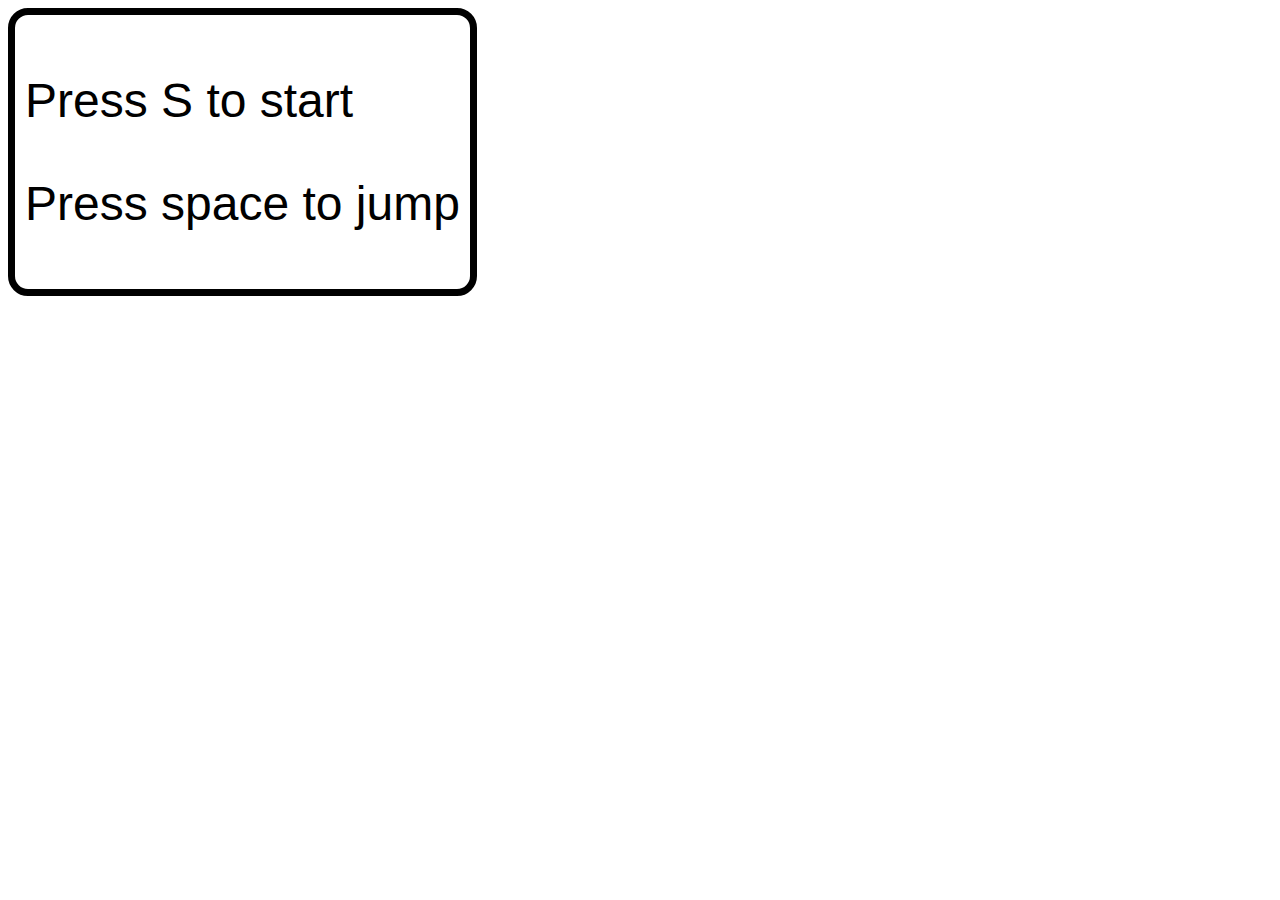
==== index.html @ 9801d385 "Initial commit" ====
<!DOCTYPE html>
<html lang="en">
<head>
    <meta charset="UTF-8">
    <meta http-equiv="X-UA-Compatible" content="IE=edge">
    <meta name="viewport" content="width=device-width, initial-scale=1.0">
    <title>Flappy Bird</title>
    <link rel="stylesheet" href="style.css">
    <script defer src="index.js"></script>
</head>
<body>
 <div id="atStart" class="billBoard">
       <p>Press S to start</p>
       <p>Press space to jump</p> 
    </div>
    <div id="atEnd" class="billBoard" style="visibility: hidden;">
        <p>Game over</p>
        p{Press R to start over}
    </div>
    <div id="flappy" ></div>
    
    <!-- level 1 -->
    <div class="pipe level-1" style="height: 50vh;  top:0vh;        left:40vw;"> </div>
    <div class="pipe level-1" style="height:20vh;   bottom: 0vh;    left: 40vw;"> </div>
    
    <div class="pipe level-1" style="height: 20vh;  top: 0vh;       left:70vw;"> </div>
    <div class="pipe level-1" style="height: 50vh;  bottom: 0vh;    left :70vw;"> </div>
    
    
    <div class="pipe level-1" style="height:30vh;   bottom: 0vh;    left: 100vw;"> </div>
    <div class="pipe level-1" style="height: 40vh;  top: 0vh;       left:100vw;"> </div>
    
    <div class="pipe level-1" style="height: 60vh;  top:0vh;        left:130vw;"> </div>
    <div class="pipe level-1" style="height:10vh;   bottom: 0vh;    left: 130vw;"> </div>
    
    <div class="pipe level-1" style="height: 30vh;  top: 0vh;       left:160vw;"> </div>
    <div class="pipe level-1" style="height: 30vh;  bottom: 0vh;    left :160vw;"> </div>
    
    
    <div class="pipe level-1" style="height:40vh;   bottom: 0vh;    left: 190vw;"> </div>
    <div class="pipe level-1" style="height: 30vh;  top: 0vh;       left:190vw;"> </div>
    
    <div class="pipe" style="height: 20vh;  top:0vh;        left:290vw;"> </div>
    <div class="pipe" style="height:50vh;   bottom: 0vh;    left: 290vw;"> </div>
    
    <div class="pipe" style="height: 10vh;  top: 0vh;       left:320vw;"> </div>
    <div class="pipe" style="height: 60vh;  bottom: 0vh;    left :320vw;"> </div>
    
    
    <div class="pipe" style="height:40vh;   bottom: 0vh;    left: 350vw;"> </div>
    <div class="pipe" style="height: 30vh;  top: 0vh;       left:350vw;"> </div>
    
    <div class="pipe" style="height: 50vh;  top:0vh;        left:380vw;"> </div>
    <div class="pipe" style="height:20vh;   bottom: 0vh;    left: 380vw;"> </div>
    
    <div class="pipe" style="height: 40vh;  top: 0vh;       left:410vw;"> </div>
    <div class="pipe" style="height: 30vh;  bottom: 0vh;    left :410vw;"> </div>
    
    
    <div class="pipe" style="height:40vh;   bottom: 0vh;    left: 440vw;"> </div>
    <div class="pipe" style="height: 30vh;  top: 0vh;       left: 440vw;"> </div>
    
    <div class="pipe" style="height: 20vh;  top:0vh;        left: 470vw;"> </div>
    <div class="pipe" style="height:50vh;   bottom: 0vh;    left: 470vw;"> </div>
    
    <div class="pipe" style="height: 10vh;  top: 0vh;       left:500vw;"> </div>
    <div class="pipe" style="height: 60vh;  bottom: 0vh;    left :500vw;"> </div>
    
    
    <div class="pipe" style="height:40vh;   bottom: 0vh;    left: 530vw;"> </div>
    <div class="pipe" style="height: 30vh;  top: 0vh;       left: 530vw;"> </div>
    
    <div class="pipe" style="height: 50vh;  top:0vh;        left: 560vw;"> </div>
    <div class="pipe" style="height:20vh;   bottom: 0vh;    left: 560vw;"> </div>
    
    <div class="pipe" style="height: 40vh;  top: 0vh;       left: 590vw;"> </div>
    <div class="pipe" style="height: 30vh;  bottom: 0vh;    left: 590vw;"> </div>
    
    
    <div class="pipe" style="height:40vh;   bottom: 0vh;    left: 620vw;"> </div>
    <div class="pipe" style="height: 30vh;  top: 0vh;       left: 620vw;"> </div>

   
</body>
</html>
---- style.css ----
body{
    background-image: url(./assets/flappy-bird-assets/sprites/background-day.png);
    /* background: contain; */
    background-repeat: no-repeat;
    background-size: 100% 100vh;
    /* background-color: aqua; */
}
#flappy{
    position: absolute;
    /* background-color: yellow ;*/
    background-image: url(./assets/flappy-bird-assets/sprites/bluebird-midflap.png);
    background-repeat: no-repeat;
    background-size: contain;
    top:300px;
    left: 100px;
    width: 70px;
    height: 70px;
}
.billBoard{
    font-size: 3em;
    font-family: Verdana, Geneva, Tahoma, sans-serif;
    width: fit-content;
    padding: 10px;
    border: 7px solid black;
    border-radius: 20px;
}
.pipe{
    position: absolute;
    left: 20px;
    width: 100px;
    height: 100px;
    /* background-color: green; */
    background-image: url("./assets/flappy-bird-assets/sprites/pipe-green.png");
    background-size: cover;
    background-repeat: no-repeat;
}
.levels{
    width: 700px;
    font-size: 200px;
    position: absolute;
    top: 20vh;
}
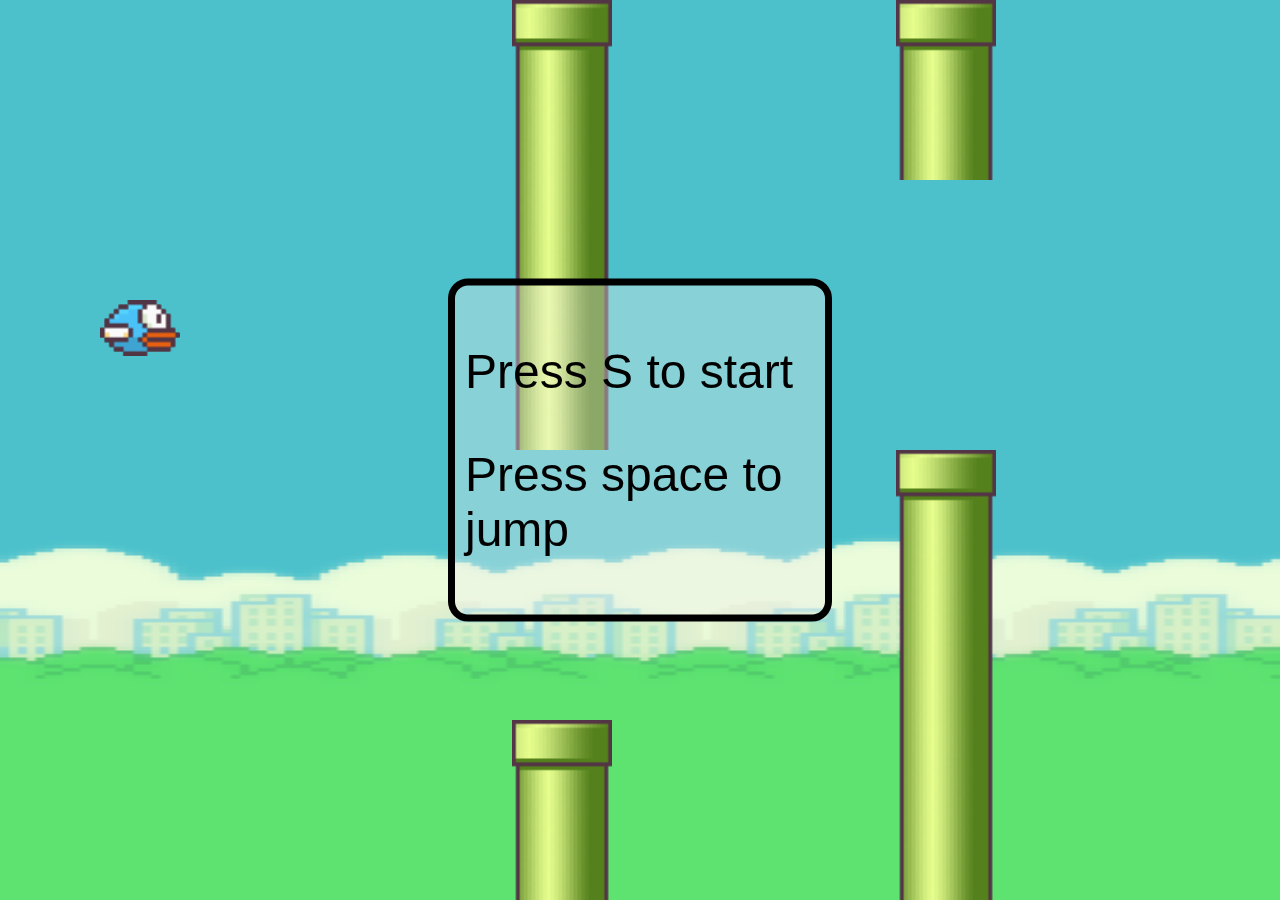
==== commit 328b7345: "Style changes" ====
--- a/index.html
+++ b/index.html
@@ -1,85 +1,96 @@
 <!DOCTYPE html>
 <html lang="en">
-<head>
-    <meta charset="UTF-8">
-    <meta http-equiv="X-UA-Compatible" content="IE=edge">
-    <meta name="viewport" content="width=device-width, initial-scale=1.0">
+  <head>
+    <meta charset="UTF-8" />
+    <meta http-equiv="X-UA-Compatible" content="IE=edge" />
+    <meta name="viewport" content="width=device-width, initial-scale=1.0" />
     <title>Flappy Bird</title>
-    <link rel="stylesheet" href="style.css">
+    <link rel="stylesheet" href="style.css" />
     <script defer src="index.js"></script>
-</head>
-<body>
- <div id="atStart" class="billBoard">
-       <p>Press S to start</p>
-       <p>Press space to jump</p> 
+  </head>
+  <body>
+    <div id="atEnd" class="billBoard" style="display: none">
+      <p>Game over</p>
+      <p>Press R to start over</p>
     </div>
-    <div id="atEnd" class="billBoard" style="visibility: hidden;">
-        <p>Game over</p>
-        p{Press R to start over}
+    <div id="atStart" class="billBoard">
+      <p>Press S to start</p>
+      <p>Press space to jump</p>
     </div>
-    <div id="flappy" ></div>
-    
+
+    <!-- <div id="flappy"></div> -->
+    <img src="assets/sprites/bluebird-midflap.png" id="flappy" alt="" />
     <!-- level 1 -->
-    <div class="pipe level-1" style="height: 50vh;  top:0vh;        left:40vw;"> </div>
-    <div class="pipe level-1" style="height:20vh;   bottom: 0vh;    left: 40vw;"> </div>
-    
-    <div class="pipe level-1" style="height: 20vh;  top: 0vh;       left:70vw;"> </div>
-    <div class="pipe level-1" style="height: 50vh;  bottom: 0vh;    left :70vw;"> </div>
-    
-    
-    <div class="pipe level-1" style="height:30vh;   bottom: 0vh;    left: 100vw;"> </div>
-    <div class="pipe level-1" style="height: 40vh;  top: 0vh;       left:100vw;"> </div>
-    
-    <div class="pipe level-1" style="height: 60vh;  top:0vh;        left:130vw;"> </div>
-    <div class="pipe level-1" style="height:10vh;   bottom: 0vh;    left: 130vw;"> </div>
-    
-    <div class="pipe level-1" style="height: 30vh;  top: 0vh;       left:160vw;"> </div>
-    <div class="pipe level-1" style="height: 30vh;  bottom: 0vh;    left :160vw;"> </div>
-    
-    
-    <div class="pipe level-1" style="height:40vh;   bottom: 0vh;    left: 190vw;"> </div>
-    <div class="pipe level-1" style="height: 30vh;  top: 0vh;       left:190vw;"> </div>
-    
-    <div class="pipe" style="height: 20vh;  top:0vh;        left:290vw;"> </div>
-    <div class="pipe" style="height:50vh;   bottom: 0vh;    left: 290vw;"> </div>
-    
-    <div class="pipe" style="height: 10vh;  top: 0vh;       left:320vw;"> </div>
-    <div class="pipe" style="height: 60vh;  bottom: 0vh;    left :320vw;"> </div>
-    
-    
-    <div class="pipe" style="height:40vh;   bottom: 0vh;    left: 350vw;"> </div>
-    <div class="pipe" style="height: 30vh;  top: 0vh;       left:350vw;"> </div>
-    
-    <div class="pipe" style="height: 50vh;  top:0vh;        left:380vw;"> </div>
-    <div class="pipe" style="height:20vh;   bottom: 0vh;    left: 380vw;"> </div>
-    
-    <div class="pipe" style="height: 40vh;  top: 0vh;       left:410vw;"> </div>
-    <div class="pipe" style="height: 30vh;  bottom: 0vh;    left :410vw;"> </div>
-    
-    
-    <div class="pipe" style="height:40vh;   bottom: 0vh;    left: 440vw;"> </div>
-    <div class="pipe" style="height: 30vh;  top: 0vh;       left: 440vw;"> </div>
-    
-    <div class="pipe" style="height: 20vh;  top:0vh;        left: 470vw;"> </div>
-    <div class="pipe" style="height:50vh;   bottom: 0vh;    left: 470vw;"> </div>
-    
-    <div class="pipe" style="height: 10vh;  top: 0vh;       left:500vw;"> </div>
-    <div class="pipe" style="height: 60vh;  bottom: 0vh;    left :500vw;"> </div>
-    
-    
-    <div class="pipe" style="height:40vh;   bottom: 0vh;    left: 530vw;"> </div>
-    <div class="pipe" style="height: 30vh;  top: 0vh;       left: 530vw;"> </div>
-    
-    <div class="pipe" style="height: 50vh;  top:0vh;        left: 560vw;"> </div>
-    <div class="pipe" style="height:20vh;   bottom: 0vh;    left: 560vw;"> </div>
-    
-    <div class="pipe" style="height: 40vh;  top: 0vh;       left: 590vw;"> </div>
-    <div class="pipe" style="height: 30vh;  bottom: 0vh;    left: 590vw;"> </div>
-    
-    
-    <div class="pipe" style="height:40vh;   bottom: 0vh;    left: 620vw;"> </div>
-    <div class="pipe" style="height: 30vh;  top: 0vh;       left: 620vw;"> </div>
+    <div class="pipe level-1" style="height: 50vh; top: 0vh; left: 40vw"></div>
+    <div
+      class="pipe level-1"
+      style="height: 20vh; bottom: 0vh; left: 40vw"
+    ></div>
 
-   
-</body>
-</html>+    <div class="pipe level-1" style="height: 20vh; top: 0vh; left: 70vw"></div>
+    <div
+      class="pipe level-1"
+      style="height: 50vh; bottom: 0vh; left: 70vw"
+    ></div>
+
+    <div
+      class="pipe level-1"
+      style="height: 30vh; bottom: 0vh; left: 100vw"
+    ></div>
+    <div class="pipe level-1" style="height: 40vh; top: 0vh; left: 100vw"></div>
+
+    <div class="pipe level-1" style="height: 60vh; top: 0vh; left: 130vw"></div>
+    <div
+      class="pipe level-1"
+      style="height: 10vh; bottom: 0vh; left: 130vw"
+    ></div>
+
+    <div class="pipe level-1" style="height: 30vh; top: 0vh; left: 160vw"></div>
+    <div
+      class="pipe level-1"
+      style="height: 30vh; bottom: 0vh; left: 160vw"
+    ></div>
+
+    <div
+      class="pipe level-1"
+      style="height: 40vh; bottom: 0vh; left: 190vw"
+    ></div>
+    <div class="pipe level-1" style="height: 30vh; top: 0vh; left: 190vw"></div>
+
+    <div class="pipe" style="height: 20vh; top: 0vh; left: 290vw"></div>
+    <div class="pipe" style="height: 50vh; bottom: 0vh; left: 290vw"></div>
+
+    <div class="pipe" style="height: 10vh; top: 0vh; left: 320vw"></div>
+    <div class="pipe" style="height: 60vh; bottom: 0vh; left: 320vw"></div>
+
+    <div class="pipe" style="height: 40vh; bottom: 0vh; left: 350vw"></div>
+    <div class="pipe" style="height: 30vh; top: 0vh; left: 350vw"></div>
+
+    <div class="pipe" style="height: 50vh; top: 0vh; left: 380vw"></div>
+    <div class="pipe" style="height: 20vh; bottom: 0vh; left: 380vw"></div>
+
+    <div class="pipe" style="height: 40vh; top: 0vh; left: 410vw"></div>
+    <div class="pipe" style="height: 30vh; bottom: 0vh; left: 410vw"></div>
+
+    <div class="pipe" style="height: 40vh; bottom: 0vh; left: 440vw"></div>
+    <div class="pipe" style="height: 30vh; top: 0vh; left: 440vw"></div>
+
+    <div class="pipe" style="height: 20vh; top: 0vh; left: 470vw"></div>
+    <div class="pipe" style="height: 50vh; bottom: 0vh; left: 470vw"></div>
+
+    <div class="pipe" style="height: 10vh; top: 0vh; left: 500vw"></div>
+    <div class="pipe" style="height: 60vh; bottom: 0vh; left: 500vw"></div>
+
+    <div class="pipe" style="height: 40vh; bottom: 0vh; left: 530vw"></div>
+    <div class="pipe" style="height: 30vh; top: 0vh; left: 530vw"></div>
+
+    <div class="pipe" style="height: 50vh; top: 0vh; left: 560vw"></div>
+    <div class="pipe" style="height: 20vh; bottom: 0vh; left: 560vw"></div>
+
+    <div class="pipe" style="height: 40vh; top: 0vh; left: 590vw"></div>
+    <div class="pipe" style="height: 30vh; bottom: 0vh; left: 590vw"></div>
+
+    <div class="pipe" style="height: 40vh; bottom: 0vh; left: 620vw"></div>
+    <div class="pipe" style="height: 30vh; top: 0vh; left: 620vw"></div>
+  </body>
+</html>
--- a/style.css
+++ b/style.css
@@ -1,42 +1,51 @@
-body{
-    background-image: url(./assets/flappy-bird-assets/sprites/background-day.png);
-    /* background: contain; */
-    background-repeat: no-repeat;
-    background-size: 100% 100vh;
-    /* background-color: aqua; */
+body {
+  background-image: url(./assets/sprites/background-day.png);
+  /* background: contain; */
+  background-repeat: no-repeat;
+  background-size: 100% 100vh;
+  /* background-color: aqua; */
 }
-#flappy{
-    position: absolute;
-    /* background-color: yellow ;*/
-    background-image: url(./assets/flappy-bird-assets/sprites/bluebird-midflap.png);
-    background-repeat: no-repeat;
-    background-size: contain;
-    top:300px;
-    left: 100px;
-    width: 70px;
-    height: 70px;
+#atEnd,
+#atStart {
+  position: fixed;
+  z-index: 1000;
+  left: 50%;
+  top: 50%;
+  transform: translate(-50%, -50%);
+  background-color: rgba(240, 237, 237, 0.356);
 }
-.billBoard{
-    font-size: 3em;
-    font-family: Verdana, Geneva, Tahoma, sans-serif;
-    width: fit-content;
-    padding: 10px;
-    border: 7px solid black;
-    border-radius: 20px;
+#flappy {
+  position: absolute;
+  /* background-color: yellow ;*/
+  background-image: url(./assets/sprites/bluebird-midflap.png);
+  background-repeat: no-repeat;
+  background-size: contain;
+  top: 300px;
+  left: 100px;
+  width: 80px;
+  /* height: 70px; */
 }
-.pipe{
-    position: absolute;
-    left: 20px;
-    width: 100px;
-    height: 100px;
-    /* background-color: green; */
-    background-image: url("./assets/flappy-bird-assets/sprites/pipe-green.png");
-    background-size: cover;
-    background-repeat: no-repeat;
+.billBoard {
+  font-size: 3em;
+  font-family: Verdana, Geneva, Tahoma, sans-serif;
+  width: 350px;
+  padding: 10px;
+  border: 7px solid black;
+  border-radius: 20px;
 }
-.levels{
-    width: 700px;
-    font-size: 200px;
-    position: absolute;
-    top: 20vh;
-}+.pipe {
+  position: absolute;
+  left: 20px;
+  width: 100px;
+  height: 100px;
+  /* background-color: green; */
+  background-image: url("./assets/sprites/pipe-green.png");
+  background-size: cover;
+  background-repeat: no-repeat;
+}
+.levels {
+  width: 700px;
+  font-size: 200px;
+  position: absolute;
+  top: 20vh;
+}
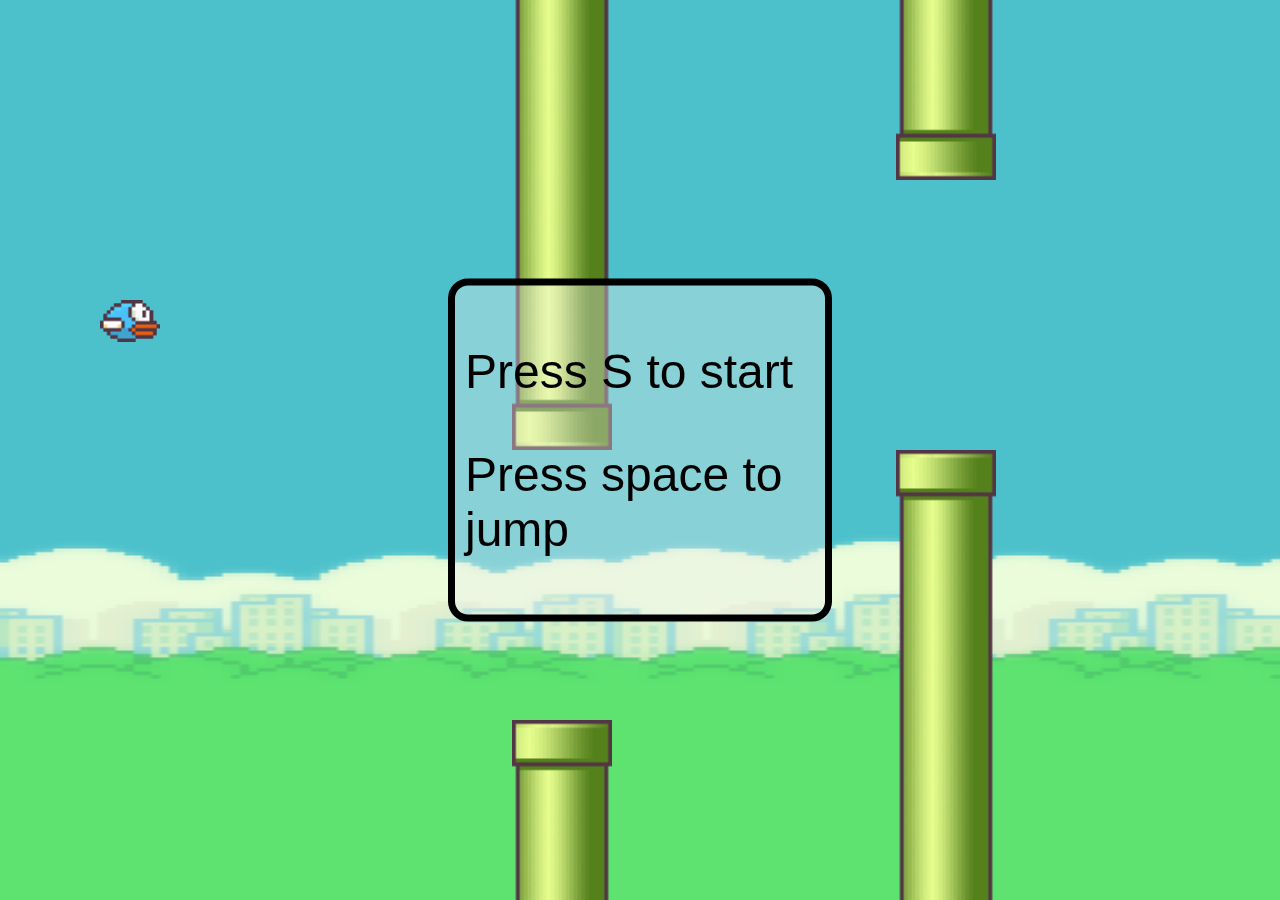
==== commit 36ce59b1: "implemented fixes and added sounds" ====
--- a/index.html
+++ b/index.html
@@ -6,9 +6,13 @@
     <meta name="viewport" content="width=device-width, initial-scale=1.0" />
     <title>Flappy Bird</title>
     <link rel="stylesheet" href="style.css" />
+    <link rel="shortcut icon" href="./assets/favicon.ico" type="image/x-icon" />
     <script defer src="index.js"></script>
   </head>
   <body>
+    <audio id="jumpsound" src="./assets/audio/wing.wav"></audio>
+    <audio id="pointsound" src="./assets/audio/point.wav"></audio>
+    <audio id="hitsound" src="./assets/audio/hit.wav"></audio>
     <div id="atEnd" class="billBoard" style="display: none">
       <p>Game over</p>
       <p>Press R to start over</p>
@@ -20,77 +24,59 @@
 
     <!-- <div id="flappy"></div> -->
     <img src="assets/sprites/bluebird-midflap.png" id="flappy" alt="" />
-    <!-- level 1 -->
-    <div class="pipe level-1" style="height: 50vh; top: 0vh; left: 40vw"></div>
-    <div
-      class="pipe level-1"
-      style="height: 20vh; bottom: 0vh; left: 40vw"
-    ></div>
 
-    <div class="pipe level-1" style="height: 20vh; top: 0vh; left: 70vw"></div>
-    <div
-      class="pipe level-1"
-      style="height: 50vh; bottom: 0vh; left: 70vw"
-    ></div>
+    <div class="pipe top" style="height: 50vh; top: 0vh; left: 40vw"></div>
+    <div class="pipe" style="height: 20vh; bottom: 0vh; left: 40vw"></div>
 
-    <div
-      class="pipe level-1"
-      style="height: 30vh; bottom: 0vh; left: 100vw"
-    ></div>
-    <div class="pipe level-1" style="height: 40vh; top: 0vh; left: 100vw"></div>
+    <div class="pipe top" style="height: 20vh; top: 0vh; left: 70vw"></div>
+    <div class="pipe" style="height: 50vh; bottom: 0vh; left: 70vw"></div>
 
-    <div class="pipe level-1" style="height: 60vh; top: 0vh; left: 130vw"></div>
-    <div
-      class="pipe level-1"
-      style="height: 10vh; bottom: 0vh; left: 130vw"
-    ></div>
+    <div class="pipe" style="height: 30vh; bottom: 0vh; left: 100vw"></div>
+    <div class="pipe top" style="height: 40vh; top: 0vh; left: 100vw"></div>
 
-    <div class="pipe level-1" style="height: 30vh; top: 0vh; left: 160vw"></div>
-    <div
-      class="pipe level-1"
-      style="height: 30vh; bottom: 0vh; left: 160vw"
-    ></div>
+    <div class="pipe top" style="height: 60vh; top: 0vh; left: 130vw"></div>
+    <div class="pipe" style="height: 10vh; bottom: 0vh; left: 130vw"></div>
 
-    <div
-      class="pipe level-1"
-      style="height: 40vh; bottom: 0vh; left: 190vw"
-    ></div>
-    <div class="pipe level-1" style="height: 30vh; top: 0vh; left: 190vw"></div>
+    <div class="pipe top" style="height: 30vh; top: 0vh; left: 160vw"></div>
+    <div class="pipe" style="height: 30vh; bottom: 0vh; left: 160vw"></div>
 
-    <div class="pipe" style="height: 20vh; top: 0vh; left: 290vw"></div>
+    <div class="pipe" style="height: 40vh; bottom: 0vh; left: 190vw"></div>
+    <div class="pipe top" style="height: 30vh; top: 0vh; left: 190vw"></div>
+
+    <div class="pipe top" style="height: 20vh; top: 0vh; left: 290vw"></div>
     <div class="pipe" style="height: 50vh; bottom: 0vh; left: 290vw"></div>
 
-    <div class="pipe" style="height: 10vh; top: 0vh; left: 320vw"></div>
+    <div class="pipe top" style="height: 10vh; top: 0vh; left: 320vw"></div>
     <div class="pipe" style="height: 60vh; bottom: 0vh; left: 320vw"></div>
 
     <div class="pipe" style="height: 40vh; bottom: 0vh; left: 350vw"></div>
-    <div class="pipe" style="height: 30vh; top: 0vh; left: 350vw"></div>
+    <div class="pipe top" style="height: 30vh; top: 0vh; left: 350vw"></div>
 
-    <div class="pipe" style="height: 50vh; top: 0vh; left: 380vw"></div>
+    <div class="pipe top" style="height: 50vh; top: 0vh; left: 380vw"></div>
     <div class="pipe" style="height: 20vh; bottom: 0vh; left: 380vw"></div>
 
-    <div class="pipe" style="height: 40vh; top: 0vh; left: 410vw"></div>
+    <div class="pipe top" style="height: 40vh; top: 0vh; left: 410vw"></div>
     <div class="pipe" style="height: 30vh; bottom: 0vh; left: 410vw"></div>
 
     <div class="pipe" style="height: 40vh; bottom: 0vh; left: 440vw"></div>
-    <div class="pipe" style="height: 30vh; top: 0vh; left: 440vw"></div>
+    <div class="pipe top" style="height: 30vh; top: 0vh; left: 440vw"></div>
 
-    <div class="pipe" style="height: 20vh; top: 0vh; left: 470vw"></div>
+    <div class="pipe top" style="height: 20vh; top: 0vh; left: 470vw"></div>
     <div class="pipe" style="height: 50vh; bottom: 0vh; left: 470vw"></div>
 
-    <div class="pipe" style="height: 10vh; top: 0vh; left: 500vw"></div>
+    <div class="pipe top" style="height: 10vh; top: 0vh; left: 500vw"></div>
     <div class="pipe" style="height: 60vh; bottom: 0vh; left: 500vw"></div>
 
     <div class="pipe" style="height: 40vh; bottom: 0vh; left: 530vw"></div>
-    <div class="pipe" style="height: 30vh; top: 0vh; left: 530vw"></div>
+    <div class="pipe top" style="height: 30vh; top: 0vh; left: 530vw"></div>
 
-    <div class="pipe" style="height: 50vh; top: 0vh; left: 560vw"></div>
+    <div class="pipe top" style="height: 50vh; top: 0vh; left: 560vw"></div>
     <div class="pipe" style="height: 20vh; bottom: 0vh; left: 560vw"></div>
 
-    <div class="pipe" style="height: 40vh; top: 0vh; left: 590vw"></div>
+    <div class="pipe top" style="height: 40vh; top: 0vh; left: 590vw"></div>
     <div class="pipe" style="height: 30vh; bottom: 0vh; left: 590vw"></div>
 
     <div class="pipe" style="height: 40vh; bottom: 0vh; left: 620vw"></div>
-    <div class="pipe" style="height: 30vh; top: 0vh; left: 620vw"></div>
+    <div class="pipe top" style="height: 30vh; top: 0vh; left: 620vw"></div>
   </body>
 </html>
--- a/style.css
+++ b/style.css
@@ -3,6 +3,7 @@
   /* background: contain; */
   background-repeat: no-repeat;
   background-size: 100% 100vh;
+  overflow: hidden;
   /* background-color: aqua; */
 }
 #atEnd,
@@ -22,7 +23,7 @@
   background-size: contain;
   top: 300px;
   left: 100px;
-  width: 80px;
+  width: 60px;
   /* height: 70px; */
 }
 .billBoard {
@@ -49,3 +50,6 @@
   position: absolute;
   top: 20vh;
 }
+.top {
+  transform: scaleY(-1);
+}
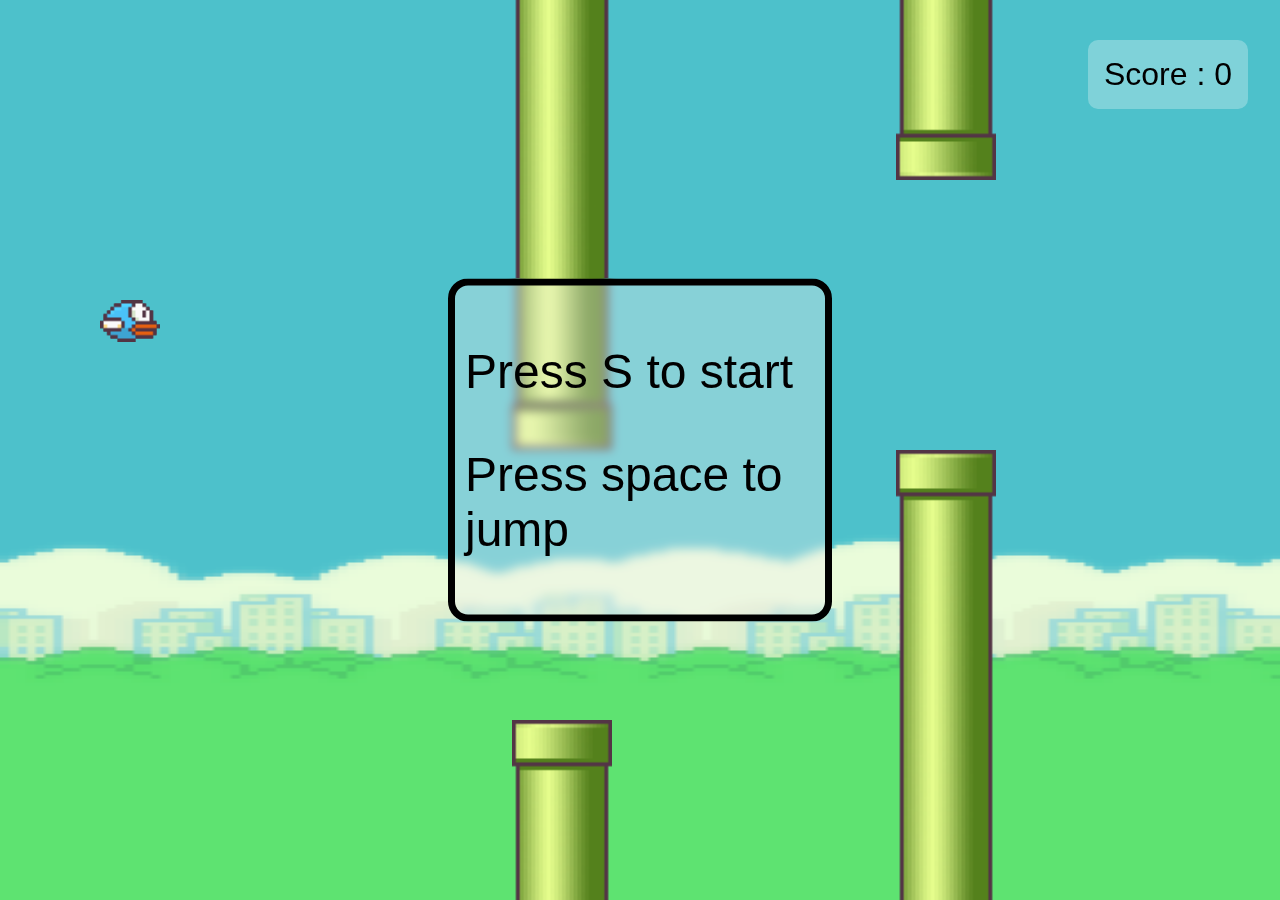
==== commit 47e36ba7: "Added score display" ====
--- a/index.html
+++ b/index.html
@@ -10,73 +10,76 @@
     <script defer src="index.js"></script>
   </head>
   <body>
-    <audio id="jumpsound" src="./assets/audio/wing.wav"></audio>
-    <audio id="pointsound" src="./assets/audio/point.wav"></audio>
-    <audio id="hitsound" src="./assets/audio/hit.wav"></audio>
-    <div id="atEnd" class="billBoard" style="display: none">
-      <p>Game over</p>
-      <p>Press R to start over</p>
-    </div>
-    <div id="atStart" class="billBoard">
-      <p>Press S to start</p>
-      <p>Press space to jump</p>
-    </div>
+    <main>
+      <audio id="jumpsound" src="./assets/audio/wing.wav"></audio>
+      <audio id="pointsound" src="./assets/audio/point.wav"></audio>
+      <audio id="hitsound" src="./assets/audio/hit.wav"></audio>
+      <div class="score" id="displayScore">Score : 0</div>
+      <div id="atEnd" class="billBoard" style="display: none">
+        <p>Game over</p>
+        <p>Press R to start over</p>
+      </div>
+      <div id="atStart" class="billBoard">
+        <p>Press S to start</p>
+        <p>Press space to jump</p>
+      </div>
 
-    <!-- <div id="flappy"></div> -->
-    <img src="assets/sprites/bluebird-midflap.png" id="flappy" alt="" />
+      <!-- <div id="flappy"></div> -->
+      <img src="assets/sprites/bluebird-midflap.png" id="flappy" alt="" />
 
-    <div class="pipe top" style="height: 50vh; top: 0vh; left: 40vw"></div>
-    <div class="pipe" style="height: 20vh; bottom: 0vh; left: 40vw"></div>
+      <div class="pipe top" style="height: 50vh; top: 0vh; left: 40vw"></div>
+      <div class="pipe" style="height: 20vh; bottom: 0vh; left: 40vw"></div>
 
-    <div class="pipe top" style="height: 20vh; top: 0vh; left: 70vw"></div>
-    <div class="pipe" style="height: 50vh; bottom: 0vh; left: 70vw"></div>
+      <div class="pipe top" style="height: 20vh; top: 0vh; left: 70vw"></div>
+      <div class="pipe" style="height: 50vh; bottom: 0vh; left: 70vw"></div>
 
-    <div class="pipe" style="height: 30vh; bottom: 0vh; left: 100vw"></div>
-    <div class="pipe top" style="height: 40vh; top: 0vh; left: 100vw"></div>
+      <div class="pipe" style="height: 30vh; bottom: 0vh; left: 100vw"></div>
+      <div class="pipe top" style="height: 40vh; top: 0vh; left: 100vw"></div>
 
-    <div class="pipe top" style="height: 60vh; top: 0vh; left: 130vw"></div>
-    <div class="pipe" style="height: 10vh; bottom: 0vh; left: 130vw"></div>
+      <div class="pipe top" style="height: 60vh; top: 0vh; left: 130vw"></div>
+      <div class="pipe" style="height: 10vh; bottom: 0vh; left: 130vw"></div>
 
-    <div class="pipe top" style="height: 30vh; top: 0vh; left: 160vw"></div>
-    <div class="pipe" style="height: 30vh; bottom: 0vh; left: 160vw"></div>
+      <div class="pipe top" style="height: 30vh; top: 0vh; left: 160vw"></div>
+      <div class="pipe" style="height: 30vh; bottom: 0vh; left: 160vw"></div>
 
-    <div class="pipe" style="height: 40vh; bottom: 0vh; left: 190vw"></div>
-    <div class="pipe top" style="height: 30vh; top: 0vh; left: 190vw"></div>
+      <div class="pipe" style="height: 40vh; bottom: 0vh; left: 190vw"></div>
+      <div class="pipe top" style="height: 30vh; top: 0vh; left: 190vw"></div>
 
-    <div class="pipe top" style="height: 20vh; top: 0vh; left: 290vw"></div>
-    <div class="pipe" style="height: 50vh; bottom: 0vh; left: 290vw"></div>
+      <div class="pipe top" style="height: 20vh; top: 0vh; left: 290vw"></div>
+      <div class="pipe" style="height: 50vh; bottom: 0vh; left: 290vw"></div>
 
-    <div class="pipe top" style="height: 10vh; top: 0vh; left: 320vw"></div>
-    <div class="pipe" style="height: 60vh; bottom: 0vh; left: 320vw"></div>
+      <div class="pipe top" style="height: 10vh; top: 0vh; left: 320vw"></div>
+      <div class="pipe" style="height: 60vh; bottom: 0vh; left: 320vw"></div>
 
-    <div class="pipe" style="height: 40vh; bottom: 0vh; left: 350vw"></div>
-    <div class="pipe top" style="height: 30vh; top: 0vh; left: 350vw"></div>
+      <div class="pipe" style="height: 40vh; bottom: 0vh; left: 350vw"></div>
+      <div class="pipe top" style="height: 30vh; top: 0vh; left: 350vw"></div>
 
-    <div class="pipe top" style="height: 50vh; top: 0vh; left: 380vw"></div>
-    <div class="pipe" style="height: 20vh; bottom: 0vh; left: 380vw"></div>
+      <div class="pipe top" style="height: 50vh; top: 0vh; left: 380vw"></div>
+      <div class="pipe" style="height: 20vh; bottom: 0vh; left: 380vw"></div>
 
-    <div class="pipe top" style="height: 40vh; top: 0vh; left: 410vw"></div>
-    <div class="pipe" style="height: 30vh; bottom: 0vh; left: 410vw"></div>
+      <div class="pipe top" style="height: 40vh; top: 0vh; left: 410vw"></div>
+      <div class="pipe" style="height: 30vh; bottom: 0vh; left: 410vw"></div>
 
-    <div class="pipe" style="height: 40vh; bottom: 0vh; left: 440vw"></div>
-    <div class="pipe top" style="height: 30vh; top: 0vh; left: 440vw"></div>
+      <div class="pipe" style="height: 40vh; bottom: 0vh; left: 440vw"></div>
+      <div class="pipe top" style="height: 30vh; top: 0vh; left: 440vw"></div>
 
-    <div class="pipe top" style="height: 20vh; top: 0vh; left: 470vw"></div>
-    <div class="pipe" style="height: 50vh; bottom: 0vh; left: 470vw"></div>
+      <div class="pipe top" style="height: 20vh; top: 0vh; left: 470vw"></div>
+      <div class="pipe" style="height: 50vh; bottom: 0vh; left: 470vw"></div>
 
-    <div class="pipe top" style="height: 10vh; top: 0vh; left: 500vw"></div>
-    <div class="pipe" style="height: 60vh; bottom: 0vh; left: 500vw"></div>
+      <div class="pipe top" style="height: 10vh; top: 0vh; left: 500vw"></div>
+      <div class="pipe" style="height: 60vh; bottom: 0vh; left: 500vw"></div>
 
-    <div class="pipe" style="height: 40vh; bottom: 0vh; left: 530vw"></div>
-    <div class="pipe top" style="height: 30vh; top: 0vh; left: 530vw"></div>
+      <div class="pipe" style="height: 40vh; bottom: 0vh; left: 530vw"></div>
+      <div class="pipe top" style="height: 30vh; top: 0vh; left: 530vw"></div>
 
-    <div class="pipe top" style="height: 50vh; top: 0vh; left: 560vw"></div>
-    <div class="pipe" style="height: 20vh; bottom: 0vh; left: 560vw"></div>
+      <div class="pipe top" style="height: 50vh; top: 0vh; left: 560vw"></div>
+      <div class="pipe" style="height: 20vh; bottom: 0vh; left: 560vw"></div>
 
-    <div class="pipe top" style="height: 40vh; top: 0vh; left: 590vw"></div>
-    <div class="pipe" style="height: 30vh; bottom: 0vh; left: 590vw"></div>
+      <div class="pipe top" style="height: 40vh; top: 0vh; left: 590vw"></div>
+      <div class="pipe" style="height: 30vh; bottom: 0vh; left: 590vw"></div>
 
-    <div class="pipe" style="height: 40vh; bottom: 0vh; left: 620vw"></div>
-    <div class="pipe top" style="height: 30vh; top: 0vh; left: 620vw"></div>
+      <div class="pipe" style="height: 40vh; bottom: 0vh; left: 620vw"></div>
+      <div class="pipe top" style="height: 30vh; top: 0vh; left: 620vw"></div>
+    </main>
   </body>
 </html>
--- a/style.css
+++ b/style.css
@@ -5,6 +5,19 @@
   background-size: 100% 100vh;
   overflow: hidden;
   /* background-color: aqua; */
+}
+.score {
+  font-family: Verdana, Geneva, Tahoma, sans-serif;
+  font-size: 2rem;
+  width: max-content;
+  position: fixed;
+  right: 0px;
+  z-index: 1000;
+  margin: 1em;
+  padding: 0.5em;
+  background-color: rgba(255, 255, 255, 0.283);
+  backdrop-filter: blur(5px);
+  border-radius: 10px;
 }
 #atEnd,
 #atStart {
@@ -14,17 +27,16 @@
   top: 50%;
   transform: translate(-50%, -50%);
   background-color: rgba(240, 237, 237, 0.356);
+  backdrop-filter: blur(5px);
 }
 #flappy {
   position: absolute;
-  /* background-color: yellow ;*/
   background-image: url(./assets/sprites/bluebird-midflap.png);
   background-repeat: no-repeat;
   background-size: contain;
   top: 300px;
   left: 100px;
   width: 60px;
-  /* height: 70px; */
 }
 .billBoard {
   font-size: 3em;
@@ -39,7 +51,6 @@
   left: 20px;
   width: 100px;
   height: 100px;
-  /* background-color: green; */
   background-image: url("./assets/sprites/pipe-green.png");
   background-size: cover;
   background-repeat: no-repeat;
